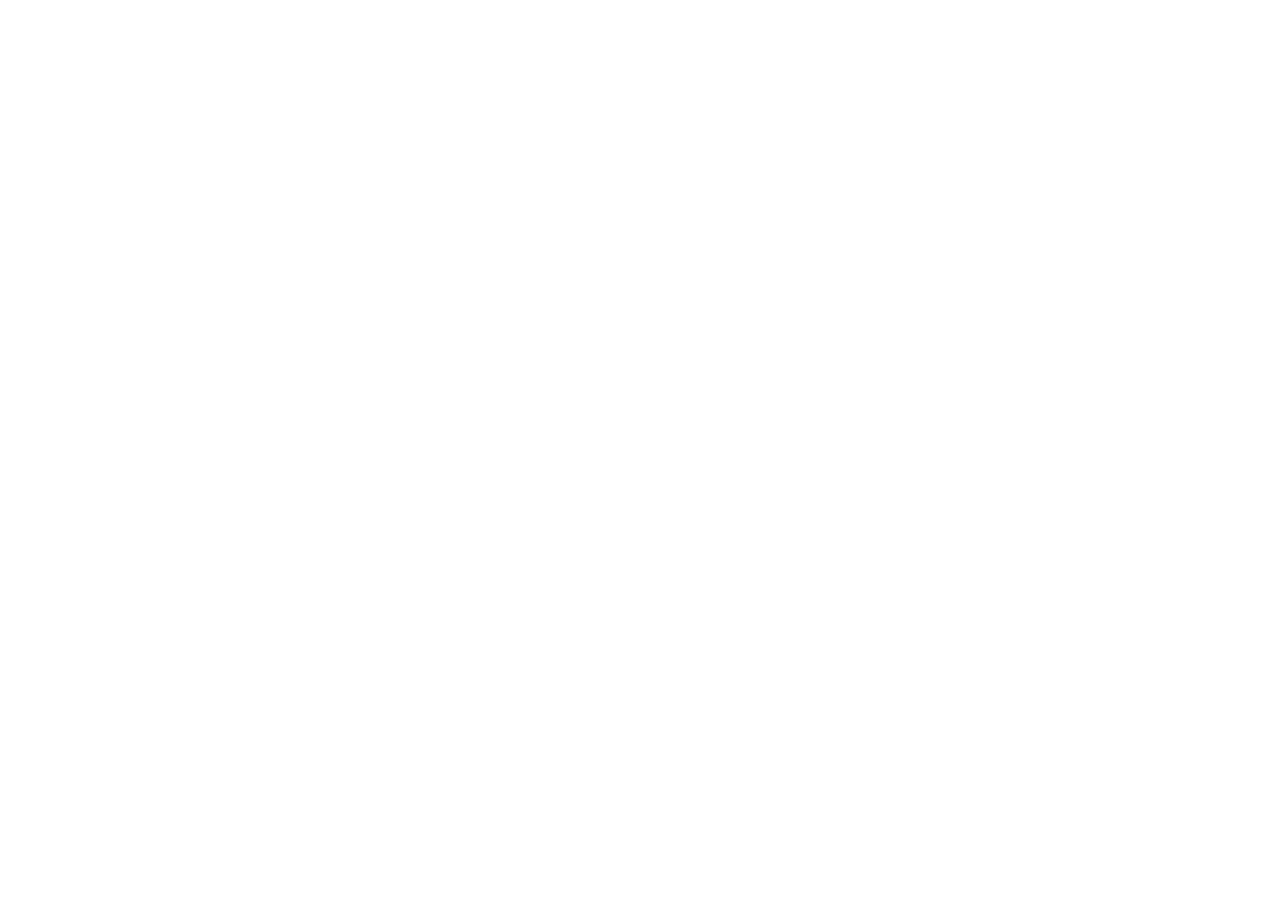
==== index.html @ df3597b6 "added index.html" ====
<!doctype html>
<html lang="e">

  <head>
      <meta charset="utf-8">
      <meta name="viewport" content="width=device-width, initial-scale=1">
      <title>inside out HTML5 App</title>
  </head>

    <body>

    </body>

</html>
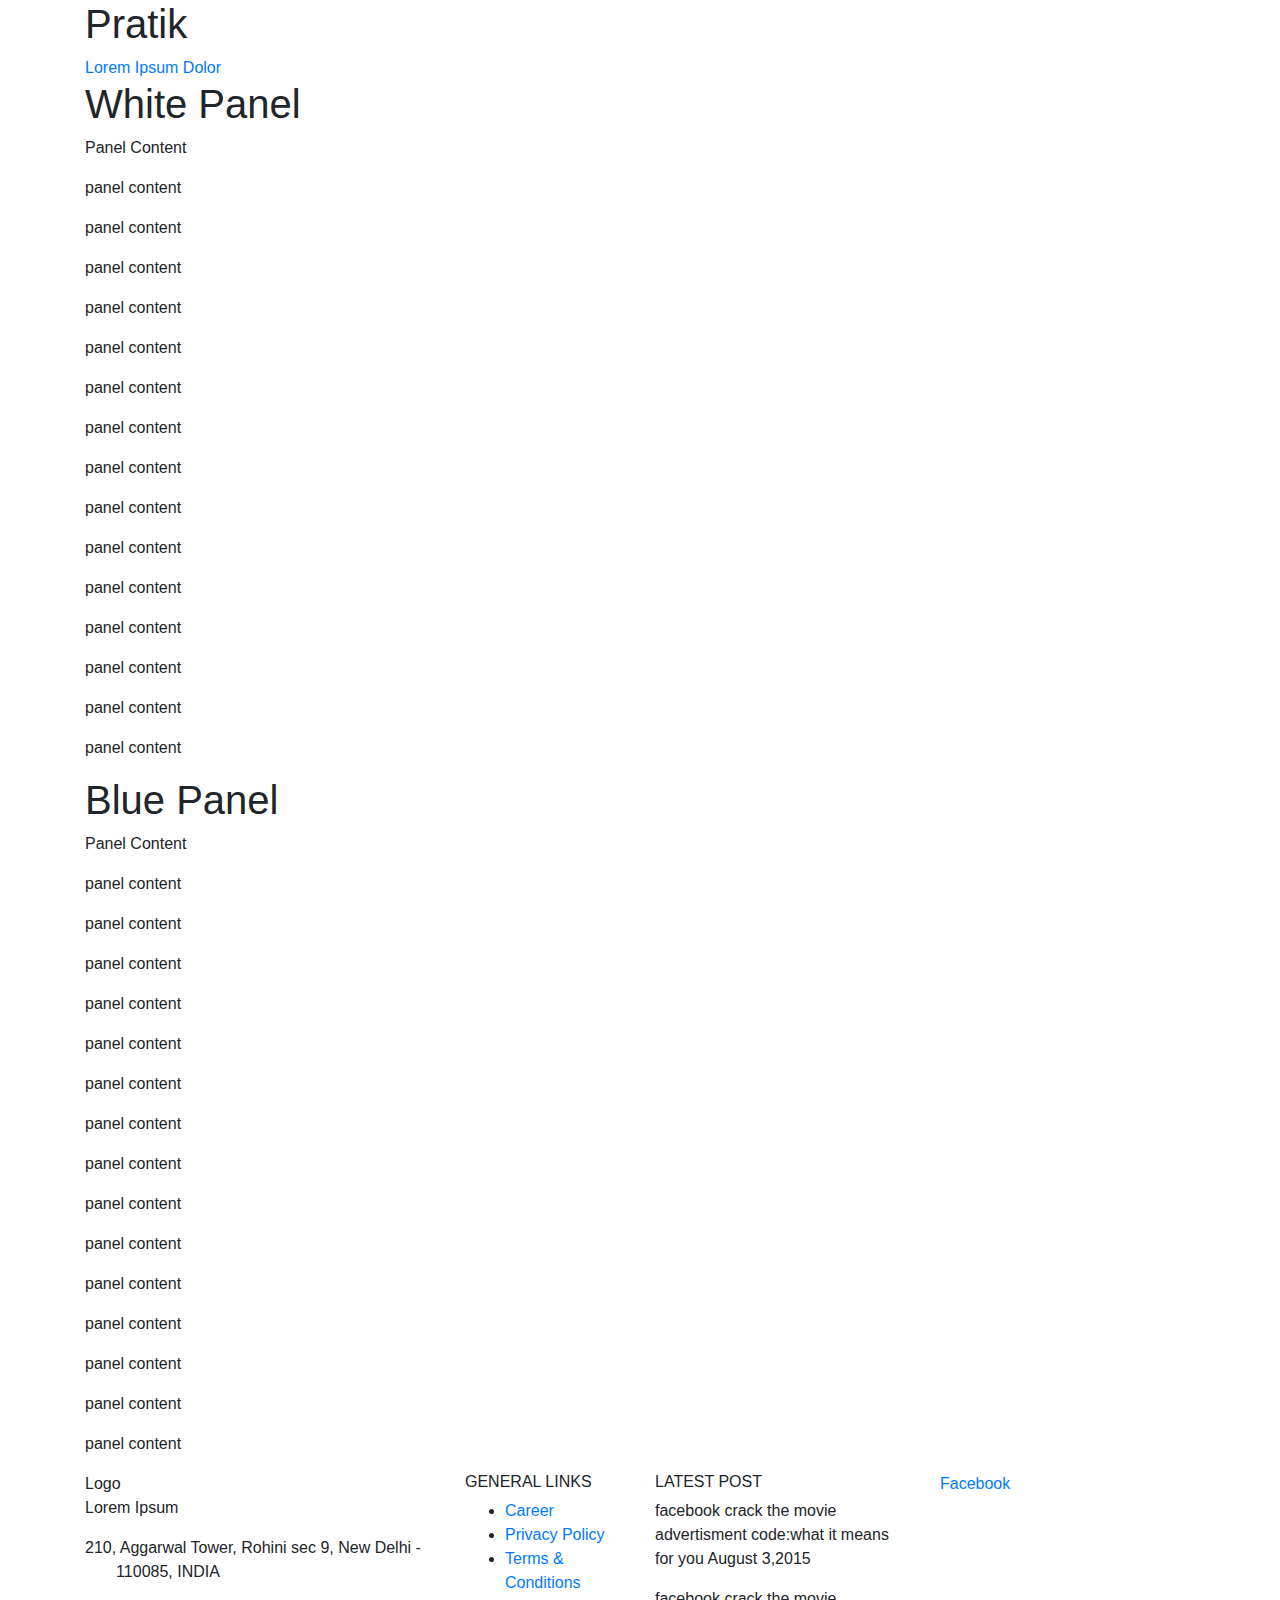
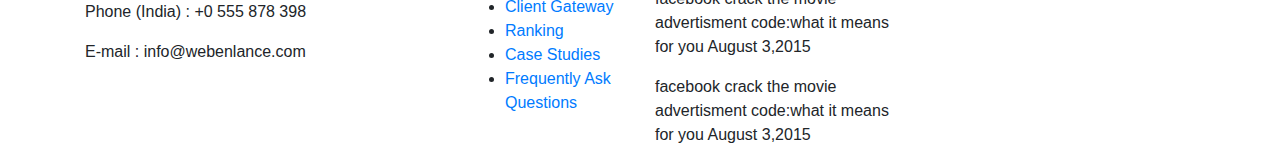
==== commit a94eb486: "fixed js" ====
--- a/index.html
+++ b/index.html
@@ -1,28 +1,159 @@
-<!doctype html>+<!doctype html>
 
-<html lang="e">+<html lang="e">
 
-+<head>
 
-  <head>+    <meta charset="utf-8">
+    <meta name="viewport" content="width=device-width, initial-scale=1">
+    <title>inside out - HTML5 App</title>
 
-      <meta charset="utf-8">+    <link rel="stylesheet" href="https://maxcdn.bootstrapcdn.com/bootstrap/4.0.0/css/bootstrap.min.css" integrity="sha384-Gn5384xqQ1aoWXA+058RXPxPg6fy4IWvTNh0E263XmFcJlSAwiGgFAW/dAiS6JXm" crossorigin="anonymous">
+    <!--style used for the header and body of the page -->
+    <link rel="stylesheet" href="assets/css/header-resize.css">
+    <!--style used for the footer of the page -->
+    <link rel="stylesheet" href="assets/css/footer.css">
+    <script>
+        function init() {
+            window.addEventListener('scroll', function(e) {
+                var distanceY = window.pageYOffset || document.documentElement.scrollTop,
+                    shrinkOn = 300,
+                    header = document.querySelector("header");
+                if (distanceY > shrinkOn) {
+                    classie.add(header, "smaller");
+                } else {
+                    if (classie.has(header, "smaller")) {
+                        classie.remove(header, "smaller");
+                    }
+                }
+            });
+        }
+        window.onload = init();
 
-      <meta name="viewport" content="width=device-width, initial-scale=1">+    </script>
 
-      <title>inside out HTML5 App</title>+</head>
 
-  </head>+<body>
 
-+    <header>
+        <div class="container clearfix">
+            <h1 id="logo" inside out>
+                Pratik
+            </h1>
+            <nav>
+                <a href="">Lorem</a>
+                <a href="">Ipsum</a>
+                <a href="">Dolor</a>
+            </nav>
+        </div>
+    </header>
 
-    <body>+    <div id="main">
+        <div id="content">
+            <section>
+                <div class="container">
+                    <h1>White Panel</h1>
+                    <p>Panel Content</p>
+                    <p>panel content</p>
+                    <p>panel content</p>
+                    <p>panel content</p>
+                    <p>panel content</p>
+                    <p>panel content</p>
+                    <p>panel content</p>
+                    <p>panel content</p>
+                    <p>panel content</p>
+                    <p>panel content</p>
+                    <p>panel content</p>
+                    <p>panel content</p>
+                    <p>panel content</p>
+                    <p>panel content</p>
+                    <p>panel content</p>
+                    <p>panel content</p>
+                </div>
+            </section>
+            <section class="color">
+                <div class="container">
+                    <h1>Blue Panel</h1>
+                    <p>Panel Content</p>
+                    <p>panel content</p>
+                    <p>panel content</p>
+                    <p>panel content</p>
+                    <p>panel content</p>
+                    <p>panel content</p>
+                    <p>panel content</p>
+                    <p>panel content</p>
+                    <p>panel content</p>
+                    <p>panel content</p>
+                    <p>panel content</p>
+                    <p>panel content</p>
+                    <p>panel content</p>
+                    <p>panel content</p>
+                    <p>panel content</p>
+                    <p>panel content</p>
+                </div>
+            </section>
+        </div>
+    </div>
 
- 
-    </body>+    <link href="https://fortawesome.github.io/Font-Awesome/assets/font-awesome/css/font-awesome.css" rel="stylesheet">
+    <!--footer start from here-->
+    <footer>
+        <div class="container">
+            <div class="row">
+                <div class="col-md-4 col-sm-6 footerleft ">
+                    <div class="logofooter"> Logo</div>
+                    <p>Lorem Ipsum</p>
+                    <p><i class="fa fa-map-pin"></i> 210, Aggarwal Tower, Rohini sec 9, New Delhi -        110085, INDIA</p>
+                    <p><i class="fa fa-phone"></i> Phone (India) : +0 555 878 398</p>
+                    <p><i class="fa fa-envelope"></i> E-mail : info@webenlance.com</p>
 
-+                </div>
+                <div class="col-md-2 col-sm-6 paddingtop-bottom">
+                    <h6 class="heading7">GENERAL LINKS</h6>
+                    <ul class="footer-ul">
+                        <li><a href="#"> Career</a></li>
+                        <li><a href="#"> Privacy Policy</a></li>
+                        <li><a href="#"> Terms & Conditions</a></li>
+                        <li><a href="#"> Client Gateway</a></li>
+                        <li><a href="#"> Ranking</a></li>
+                        <li><a href="#"> Case Studies</a></li>
+                        <li><a href="#"> Frequently Ask Questions</a></li>
+                    </ul>
+                </div>
+                <div class="col-md-3 col-sm-6 paddingtop-bottom">
+                    <h6 class="heading7">LATEST POST</h6>
+                    <div class="post">
+                        <p>facebook crack the movie advertisment code:what it means for you <span>August 3,2015</span></p>
+                        <p>facebook crack the movie advertisment code:what it means for you <span>August 3,2015</span></p>
+                        <p>facebook crack the movie advertisment code:what it means for you <span>August 3,2015</span></p>
+                    </div>
+                </div>
+                <div class="col-md-3 col-sm-6 paddingtop-bottom">
+                    <div class="fb-page" data-href="https://www.facebook.com/facebook" data-tabs="timeline" data-height="300" data-small-header="false" style="margin-bottom:15px;" data-adapt-container-width="true" data-hide-cover="false" data-show-facepile="true">
+                        <div class="fb-xfbml-parse-ignore">
+                            <blockquote cite="https://www.facebook.com/facebook"><a href="https://www.facebook.com/facebook">Facebook</a></blockquote>
+                        </div>
+                    </div>
+                </div>
+            </div>
+        </div>
+    </footer>
 
-</html>+    <!-- /#wrapper -->
 
+    <script src="https://code.jquery.com/jquery-3.2.1.slim.min.js" integrity="sha384-KJ3o2DKtIkvYIK3UENzmM7KCkRr/rE9/Qpg6aAZGJwFDMVNA/GpGFF93hXpG5KkN" crossorigin="anonymous"></script>
+
+    <script src="https://cdnjs.cloudflare.com/ajax/libs/popper.js/1.12.9/umd/popper.min.js" integrity="sha384-ApNbgh9B+Y1QKtv3Rn7W3mgPxhU9K/ScQsAP7hUibX39j7fakFPskvXusvfa0b4Q" crossorigin="anonymous"></script>
+
+    <script src="https://maxcdn.bootstrapcdn.com/bootstrap/4.0.0/js/bootstrap.min.js" integrity="sha384-JZR6Spejh4U02d8jOt6vLEHfe/JQGiRRSQQxSfFWpi1MquVdAyjUar5+76PVCmYl" crossorigin="anonymous"></script>
+
+    <script src="assets/js/header-resize.js"></script>
+
+
+</body>
+
+
+
+</html>
